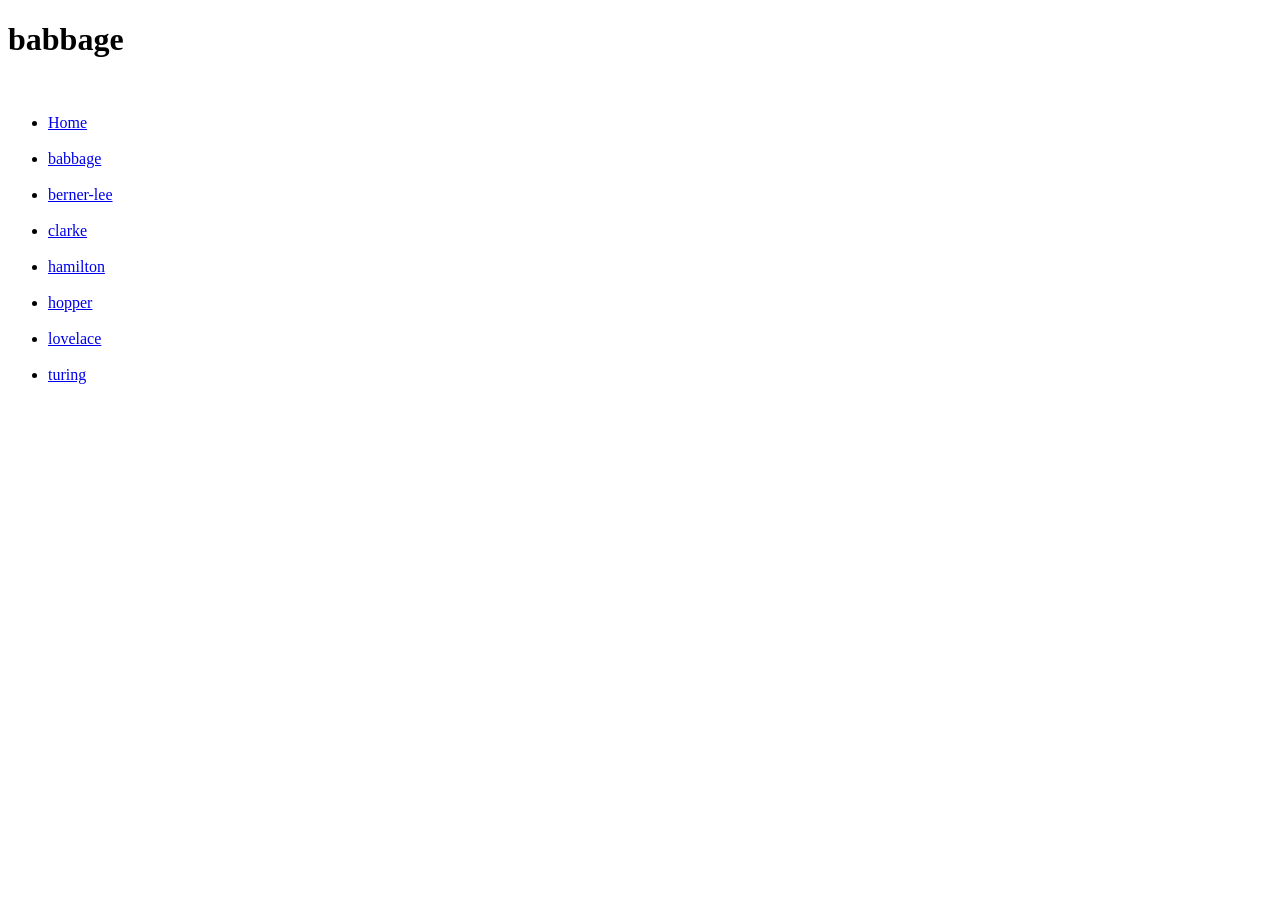
==== views/babbage.html @ 16a40916 "tp heroes" ====
<!DOCTYPE html>
<html lang="es">
<head>
    <meta charset="UTF-8">
    <meta http-equiv="X-UA-Compatible" content="IE=edge">
    <meta name="viewport" content="width=device-width, initial-scale=1.0">
    <title>Babbage</title>
</head>
<body>
    <h1>babbage</h1>
<br>
<ul>
    <li>
        <a href="/ ">Home</a>
     </li>
     <br>
    <li>
       <a href=" /babbage ">babbage</a>
    </li>
    <br>
    <li>
        <a href="/berners-lee ">berner-lee</a>
    </li>
    <br>
    <li>
        <a href="/clarke ">clarke</a>
   </li>
   <br>
    <li>
        <a href="/hamilton ">hamilton</a>
    </li>
    <br>
    <li>
        <a href="/hopper ">hopper</a>
    </li>
    <br>
    <li>
        <a href="/lovelace ">lovelace</a>
    </li>
    <br>
    <li>
        <a href="/turing ">turing</a>
    </li>

</ul>

</body>
</html>
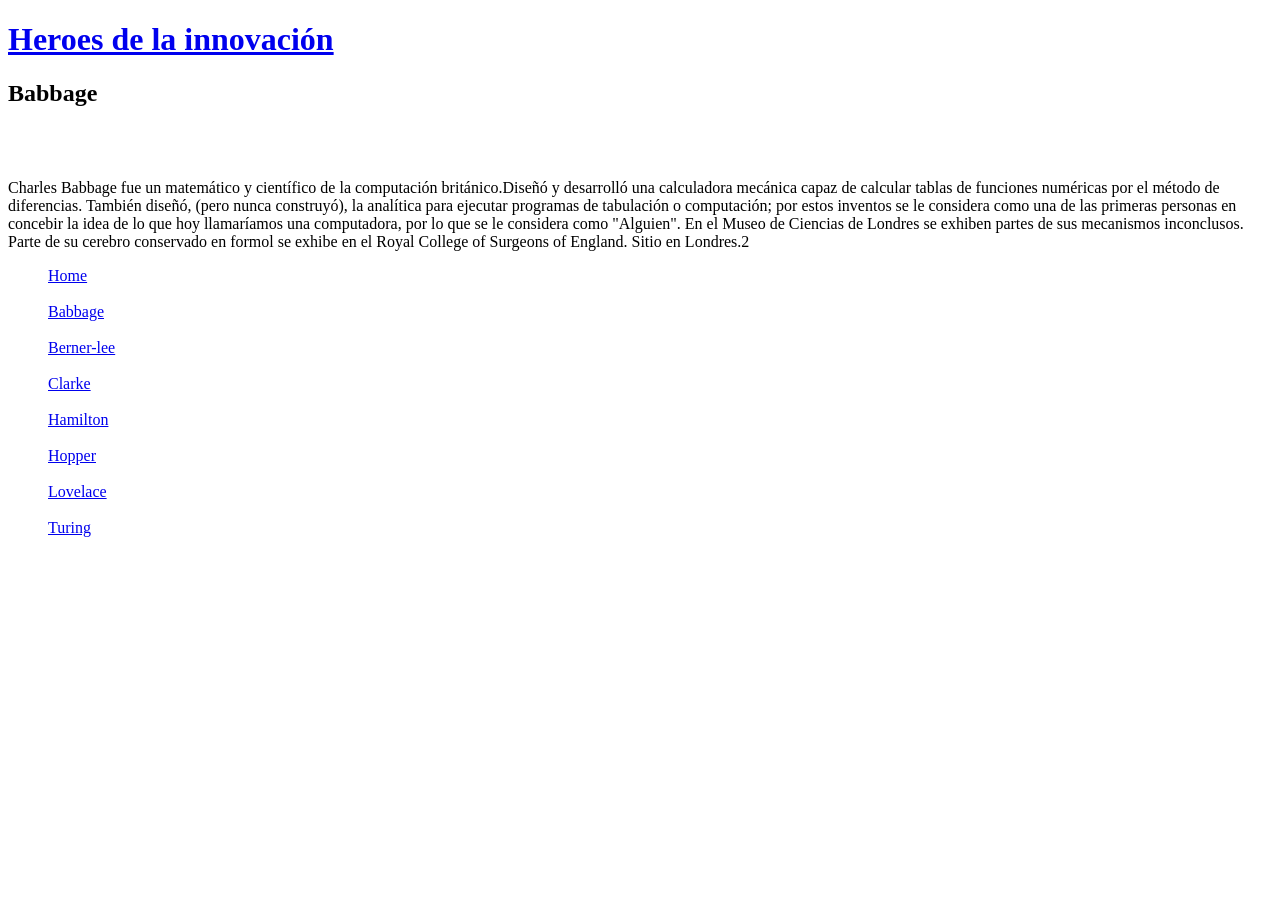
==== commit 6be2e29b: "update" ====
--- a/views/babbage.html
+++ b/views/babbage.html
@@ -4,42 +4,49 @@
     <meta charset="UTF-8">
     <meta http-equiv="X-UA-Compatible" content="IE=edge">
     <meta name="viewport" content="width=device-width, initial-scale=1.0">
+    <link rel="stylesheet" type="text/css" href="css/style.css" />
     <title>Babbage</title>
 </head>
 <body>
-    <h1>babbage</h1>
+    <a class="ancla" href="/"><h1 class="titulo">Heroes de la innovación</h1> </a>
+    <h2>Babbage</h2>
 <br>
-<ul>
+<section>
+<img src="img/babbage.jpg" alt="">
+<p>Charles Babbage fue un matemático y científico de la computación británico.Diseñó y desarrolló una calculadora mecánica capaz de calcular tablas de funciones numéricas por el método de diferencias. También diseñó, (pero nunca construyó), la analítica para ejecutar programas de tabulación o computación; por estos inventos se le considera como una de las primeras personas en concebir la idea de lo que hoy llamaríamos una computadora, por lo que se le considera como "Alguien". En el Museo de Ciencias de Londres se exhiben partes de sus mecanismos inconclusos. Parte de su cerebro conservado en formol se exhibe en el Royal College of Surgeons of England. Sitio en Londres.2</p>
+</section>
+
+<ul type="none">
     <li>
         <a href="/ ">Home</a>
      </li>
      <br>
     <li>
-       <a href=" /babbage ">babbage</a>
+       <a href=" /Babbage ">Babbage</a>
     </li>
     <br>
     <li>
-        <a href="/berners-lee ">berner-lee</a>
+        <a href="/Berners-lee ">Berner-lee</a>
     </li>
     <br>
     <li>
-        <a href="/clarke ">clarke</a>
+        <a href="/Clarke ">Clarke</a>
    </li>
    <br>
     <li>
-        <a href="/hamilton ">hamilton</a>
+        <a href="/Hamilton ">Hamilton</a>
     </li>
     <br>
     <li>
-        <a href="/hopper ">hopper</a>
+        <a href="/Hopper ">Hopper</a>
     </li>
     <br>
     <li>
-        <a href="/lovelace ">lovelace</a>
+        <a href="/Lovelace ">Lovelace</a>
     </li>
     <br>
     <li>
-        <a href="/turing ">turing</a>
+        <a href="/Turing ">Turing</a>
     </li>
 
 </ul>
